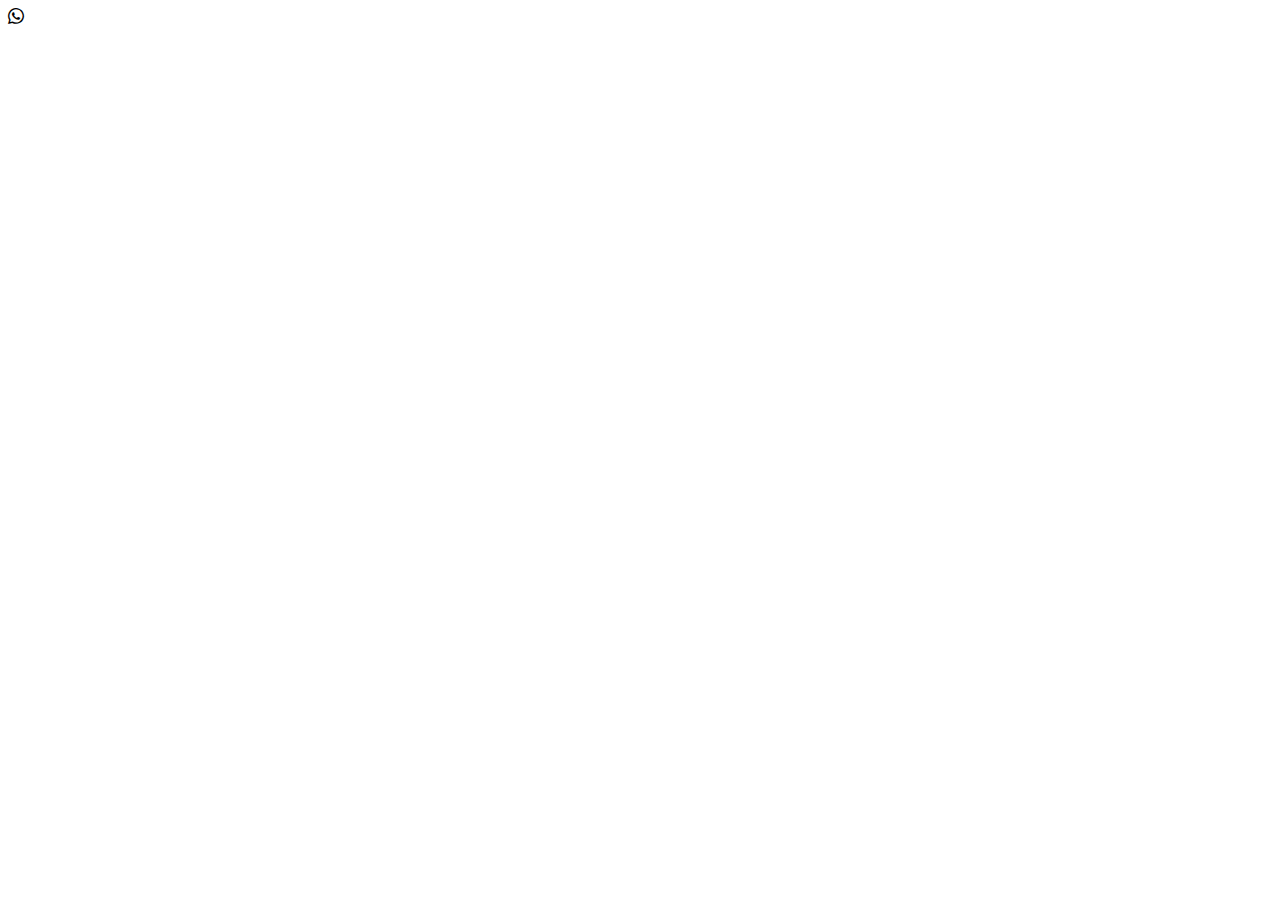
==== index.html @ 0eae0a28 "feat (config basic): :rocket: Basic configuration to start project" ====
<!DOCTYPE html>
<html lang="en">
<head>
    <meta charset="UTF-8">
    <meta http-equiv="X-UA-Compatible" content="IE=edge">
    <meta name="viewport" content="width=device-width, initial-scale=1.0">
    <link href="https://cdn.jsdelivr.net/npm/bootstrap@5.3.0/dist/css/bootstrap.min.css" rel="stylesheet" integrity="sha384-9ndCyUaIbzAi2FUVXJi0CjmCapSmO7SnpJef0486qhLnuZ2cdeRhO02iuK6FUUVM" crossorigin="anonymous">
    <script src="https://cdn.jsdelivr.net/npm/bootstrap@5.3.0/dist/js/bootstrap.bundle.min.js" integrity="sha384-geWF76RCwLtnZ8qwWowPQNguL3RmwHVBC9FhGdlKrxdiJJigb/j/68SIy3Te4Bkz" crossorigin="anonymous"></script>
    <link rel="stylesheet" href="https://cdn.jsdelivr.net/npm/bootstrap-icons@1.10.5/font/bootstrap-icons.css">
    <title>Document</title>
</head>
<body>
    <i class="bi bi-whatsapp"></i>    
</body>
</html>
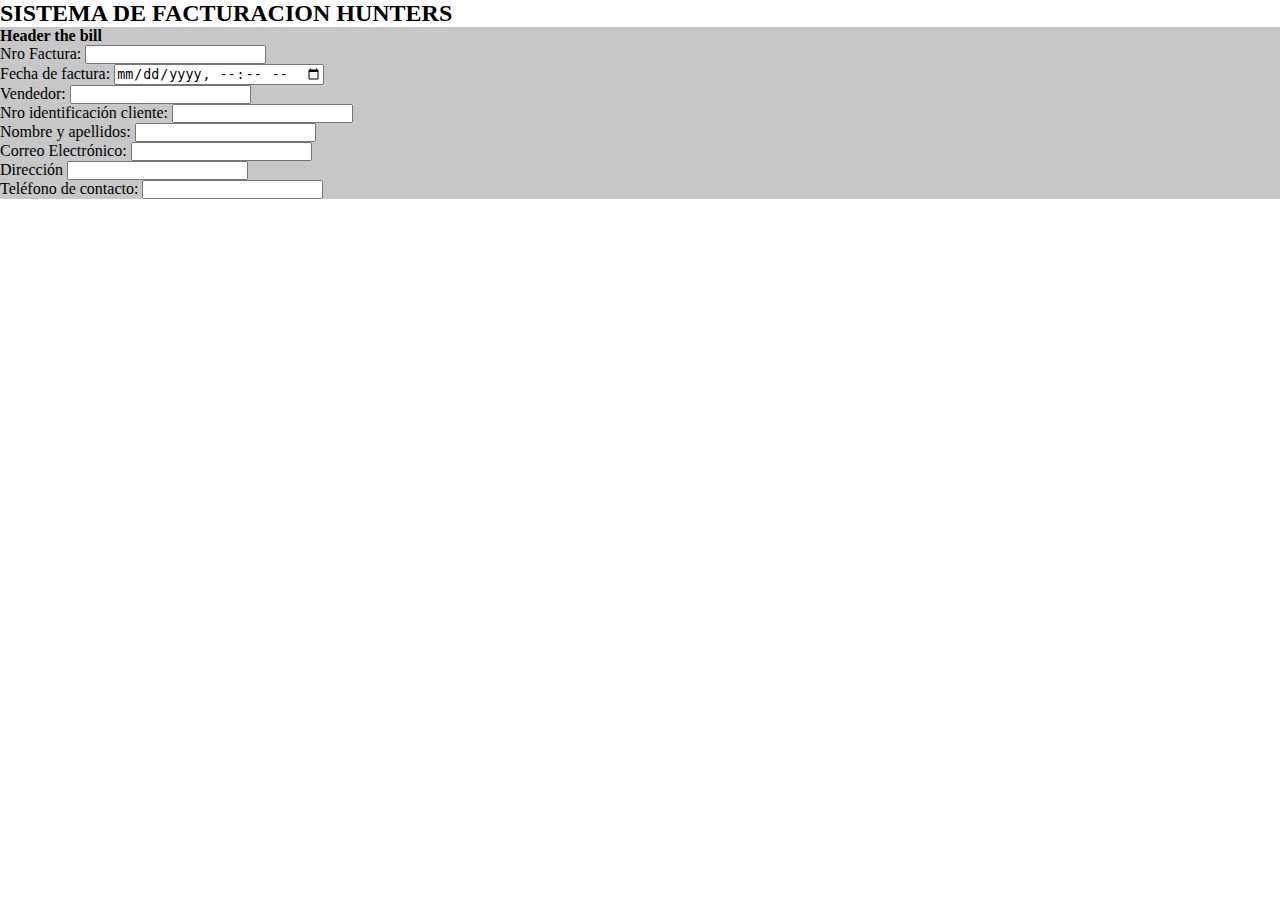
==== commit 442bfac0: "feat (formulario 1): :rocket: maqueta completa del formulario 1" ====
--- a/index.html
+++ b/index.html
@@ -7,9 +7,28 @@
     <link href="https://cdn.jsdelivr.net/npm/bootstrap@5.3.0/dist/css/bootstrap.min.css" rel="stylesheet" integrity="sha384-9ndCyUaIbzAi2FUVXJi0CjmCapSmO7SnpJef0486qhLnuZ2cdeRhO02iuK6FUUVM" crossorigin="anonymous">
     <script src="https://cdn.jsdelivr.net/npm/bootstrap@5.3.0/dist/js/bootstrap.bundle.min.js" integrity="sha384-geWF76RCwLtnZ8qwWowPQNguL3RmwHVBC9FhGdlKrxdiJJigb/j/68SIy3Te4Bkz" crossorigin="anonymous"></script>
     <link rel="stylesheet" href="https://cdn.jsdelivr.net/npm/bootstrap-icons@1.10.5/font/bootstrap-icons.css">
+    <script src="js/main.js" type="module" defer></script>
+    <link rel="stylesheet" href="/css/style.css">
     <title>Document</title>
 </head>
 <body>
-    <i class="bi bi-whatsapp"></i>    
+    
+    <div class="container" style="width: 100vw;">
+        <!-- primera fila -->
+        <div class="row">
+            <div class="col-12 mt-5 ">
+                <my-head></my-head>
+            </div>
+        </div>
+    </div>
+
+    <div class="container">
+        <div class="row">
+            <div class="col-12">
+                <form-1></form-1>
+            </div>
+        </div>
+    </div>
+    
 </body>
 </html>--- a/css/style.css
+++ b/css/style.css
@@ -0,0 +1,12 @@
+
+
+*{
+    margin: 0;
+    padding: 0;
+    box-sizing: border-box;
+}
+
+
+body{
+    width: 100%;
+}
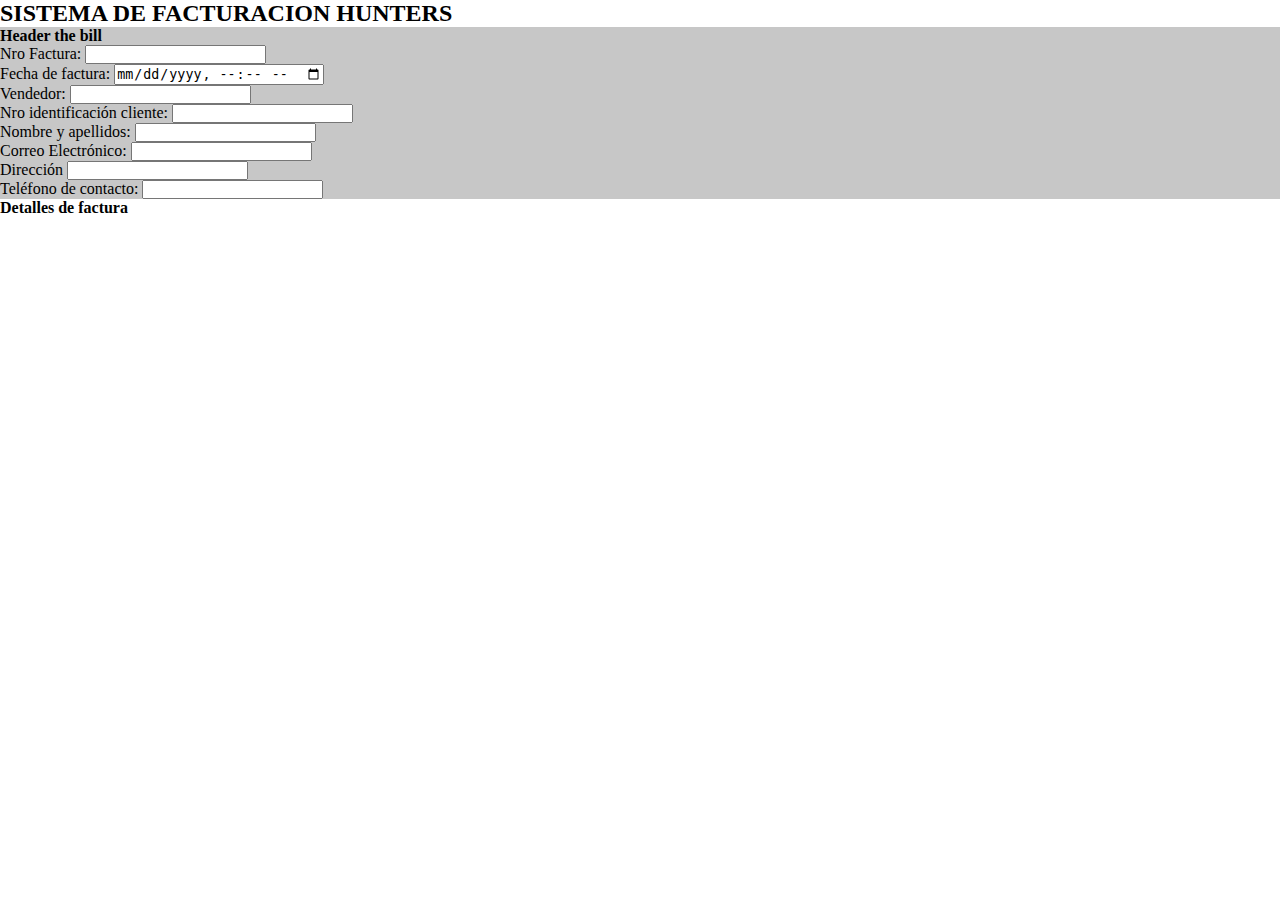
==== commit 37d6eb32: "feat (estructura): :rocket: estructura de formualrio productos" ====
--- a/index.html
+++ b/index.html
@@ -13,8 +13,8 @@
 </head>
 <body>
     
-    <div class="container" style="width: 100vw;">
-        <!-- primera fila -->
+    
+    <div class="container"> <!-- titutlo  -->
         <div class="row">
             <div class="col-12 mt-5 ">
                 <my-head></my-head>
@@ -22,13 +22,28 @@
         </div>
     </div>
 
-    <div class="container">
+    <div class="container"> <!-- formulario encabezado factura -->
         <div class="row">
             <div class="col-12">
                 <form-1></form-1>
             </div>
         </div>
     </div>
+
+    <div class="container"> <!-- titulo 2 (division entre formularios) -->
+        <div class="row">
+            <div class="col-12">
+                <details-bill></details-bill>
+            </div>
+        </div>
+    </div>
     
+    <div class="container"> <!-- formulario 2  (Agregar productos) -->
+        <div class="row">
+            <div class="col-12">
+                <form-productos></form-productos>
+            </div>
+        </div>
+    </div>
 </body>
 </html>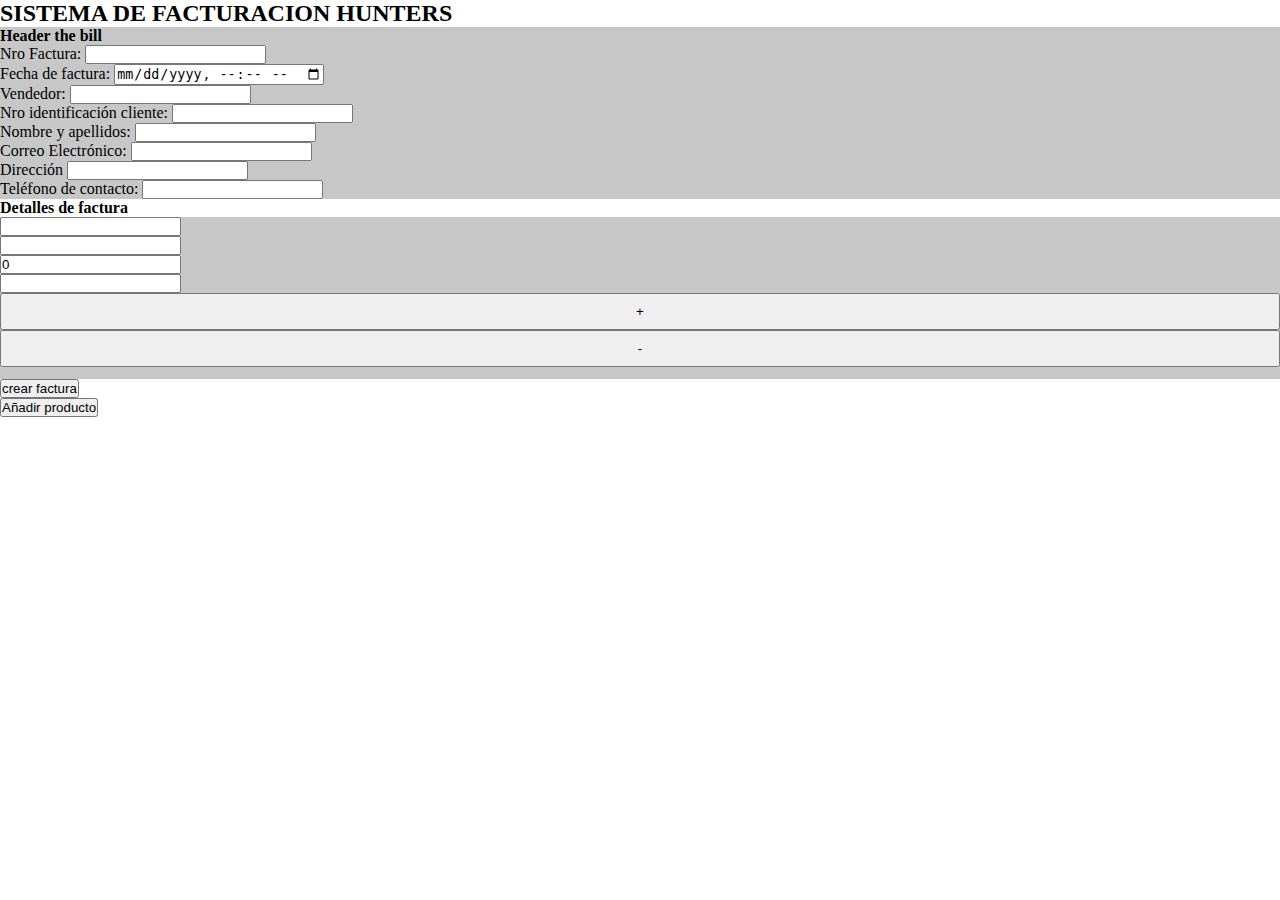
==== commit 8e8c35f8: "feat (raw product) : :rocket: creando funcionalidad de add producto" ====
--- a/index.html
+++ b/index.html
@@ -16,7 +16,7 @@
     
     <div class="container"> <!-- titutlo  -->
         <div class="row">
-            <div class="col-12 mt-5 ">
+            <div class="col-12 mt-2 ">
                 <my-head></my-head>
             </div>
         </div>
--- a/css/style.css
+++ b/css/style.css
@@ -9,4 +9,5 @@
 
 body{
     width: 100%;
+    height: 100vh;
 }
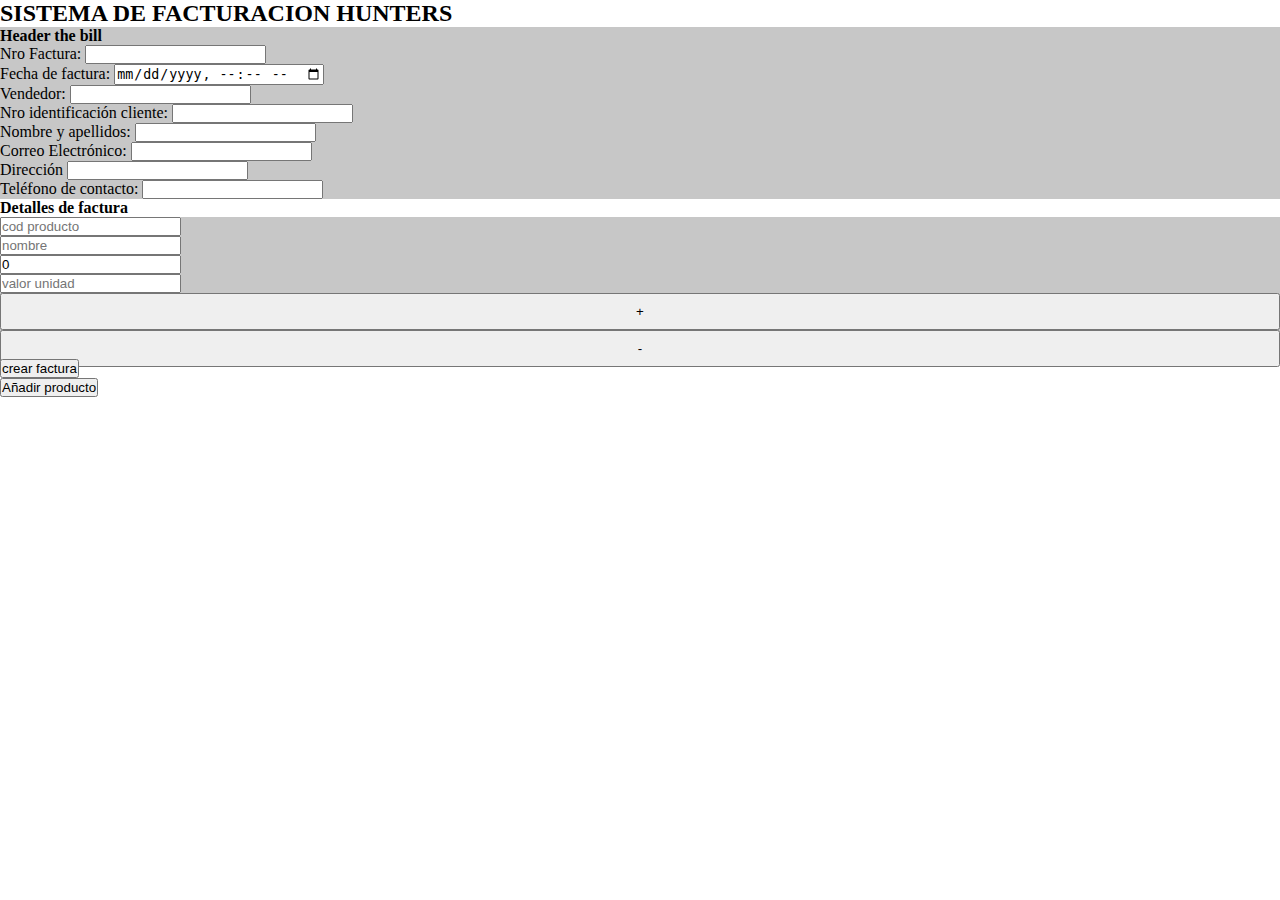
==== commit 4dfa5451: "feat ( get inputs) : :rocket: desarrollo de funcion enviarFacturar" ====
--- a/index.html
+++ b/index.html
@@ -22,10 +22,10 @@
         </div>
     </div>
 
-    <div class="container"> <!-- formulario encabezado factura -->
+    <div class="container" > <!-- formulario encabezado factura -->
         <div class="row">
             <div class="col-12">
-                <form-1></form-1>
+                <form-1 id="formPadre"></form-1>
             </div>
         </div>
     </div>
@@ -46,4 +46,4 @@
         </div>
     </div>
 </body>
-</html>+</html>
--- a/css/style.css
+++ b/css/style.css
@@ -11,3 +11,24 @@
     width: 100%;
     height: 100vh;
 }
+
+
+.first{
+    display: none;
+}
+
+
+#list{
+    min-height: 142px;
+    max-height: 142px;
+}
+
+
+@media (max-width: 767px){
+
+    #list{
+        min-height: 320px;
+        max-height: 320px;
+    }
+
+}
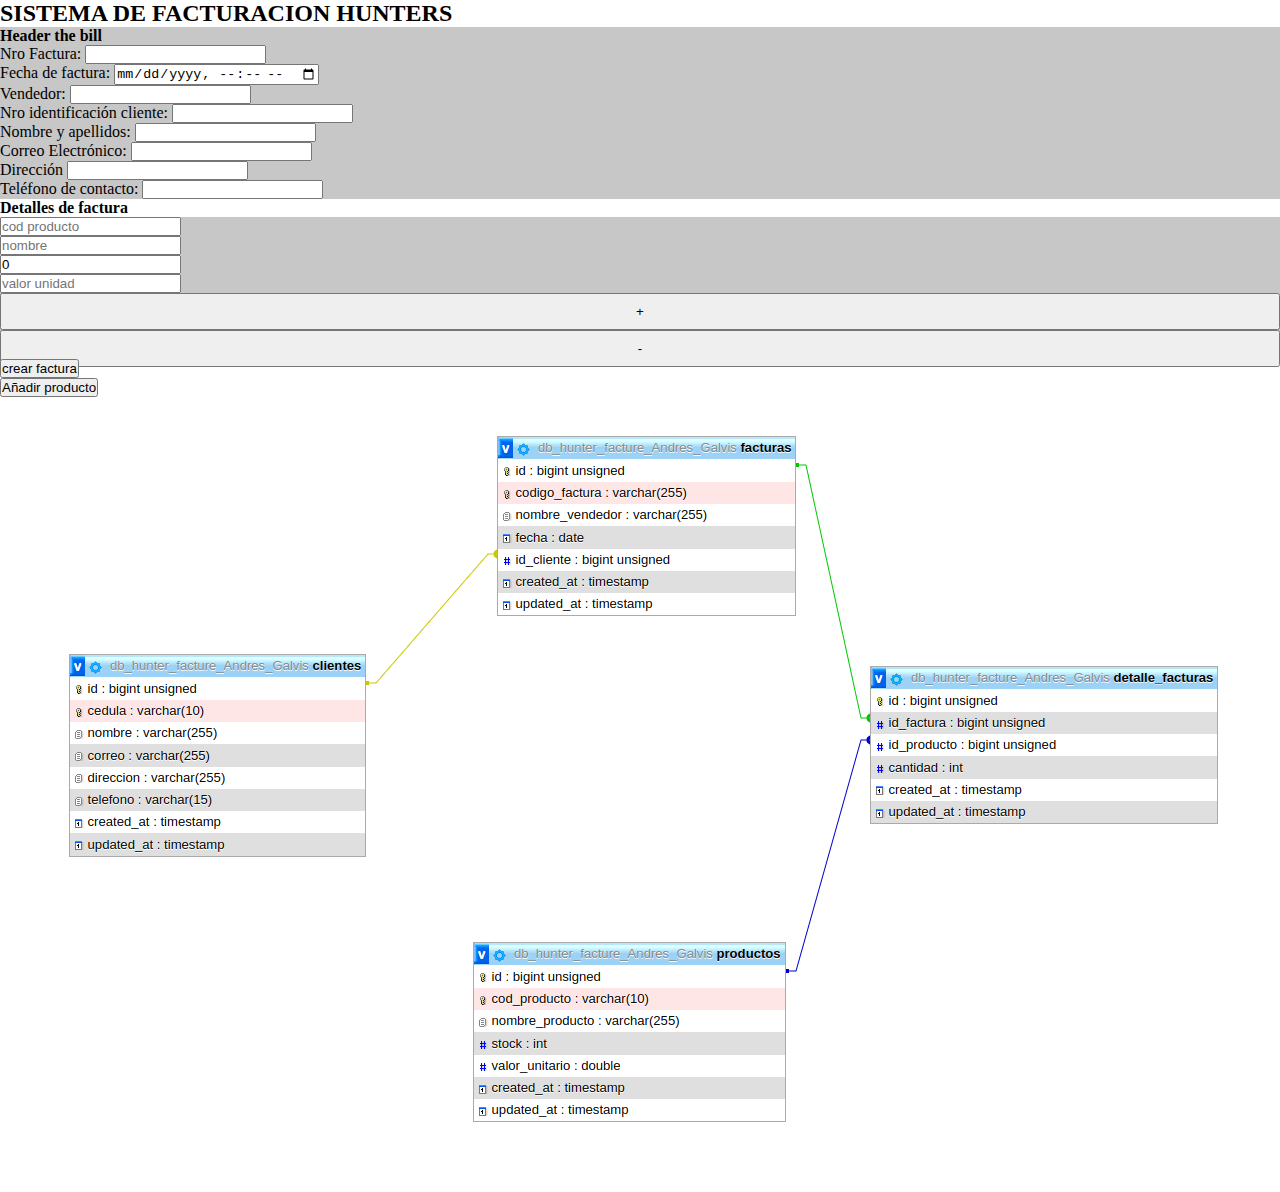
==== commit 36493e4c: "feat (createDB) : ✨ se creo la database" ====
--- a/index.html
+++ b/index.html
@@ -45,5 +45,13 @@
             </div>
         </div>
     </div>
+
+    <div class="container">
+        <div class="row">
+            <div class="col-12">
+                <img src="img/Screenshot from 2023-06-13 09-26-22.png" alt="" srcset="">
+            </div>
+        </div>
+    </div>
 </body>
 </html>
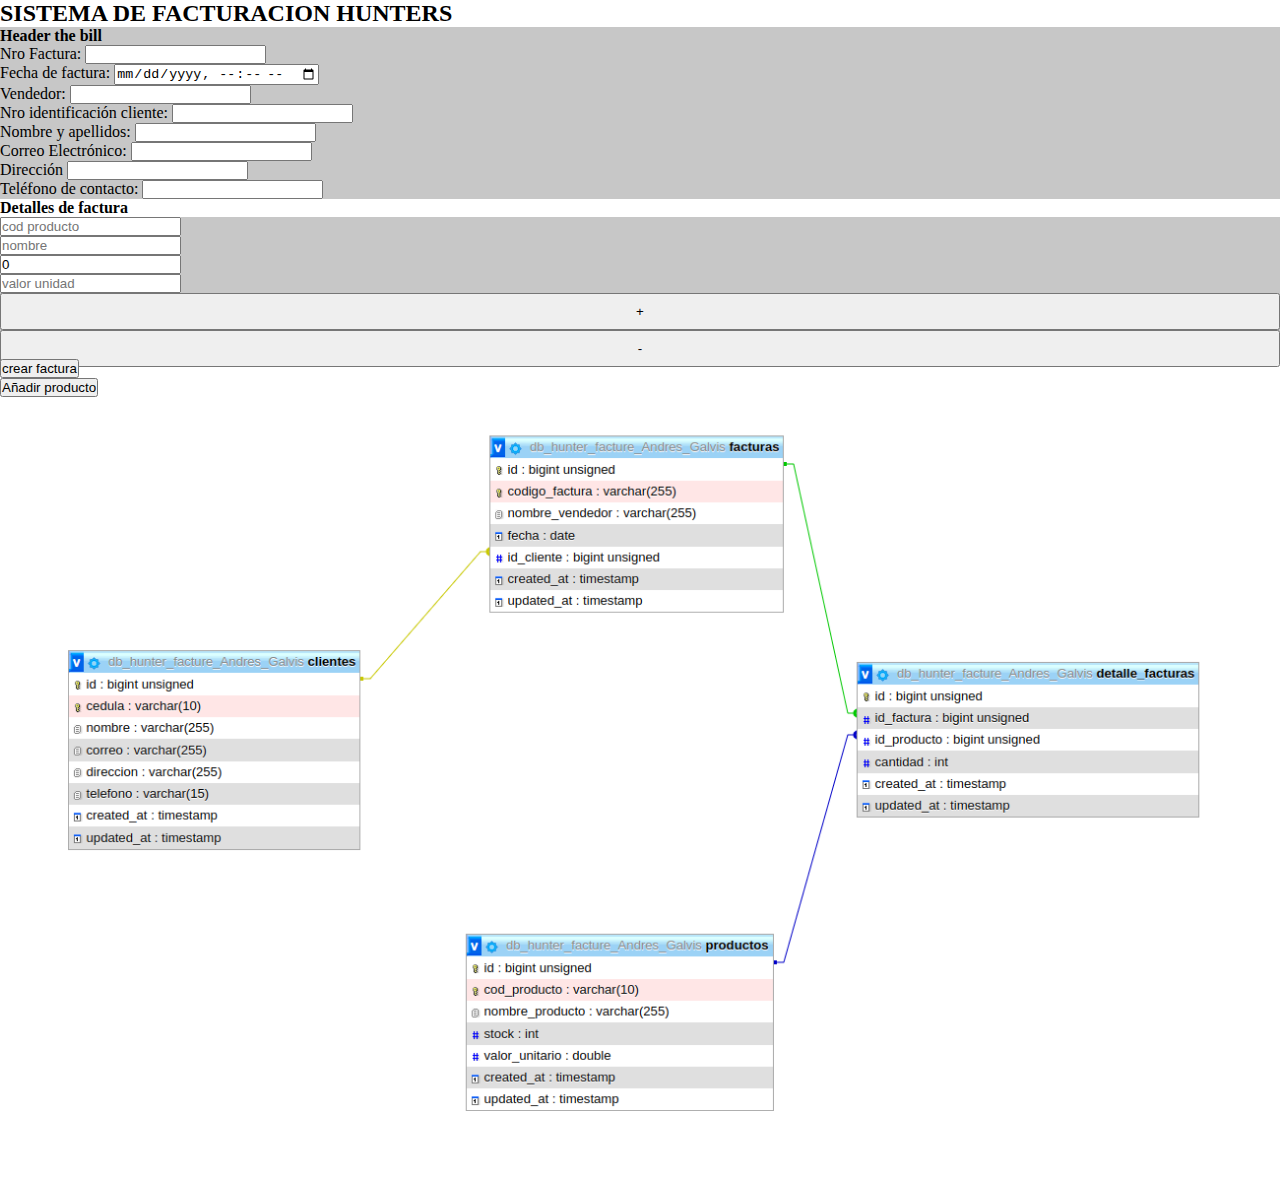
==== commit 195e1c4e: "feat (reorganizacion): :fire: se cambio bastante la logica" ====
--- a/index.html
+++ b/index.html
@@ -25,7 +25,7 @@
     <div class="container" > <!-- formulario encabezado factura -->
         <div class="row">
             <div class="col-12">
-                <form-1 id="formPadre"></form-1>
+                <seccion-factura> </seccion-factura>
             </div>
         </div>
     </div>
@@ -41,7 +41,7 @@
     <div class="container"> <!-- formulario 2  (Agregar productos) -->
         <div class="row">
             <div class="col-12">
-                <form-productos></form-productos>
+                <seccion-productos></seccion-productos>
             </div>
         </div>
     </div>
@@ -49,7 +49,7 @@
     <div class="container">
         <div class="row">
             <div class="col-12">
-                <img src="img/Screenshot from 2023-06-13 09-26-22.png" alt="" srcset="">
+                <img src="img/Screenshot from 2023-06-13 09-26-22.png" style="width: 100%;" alt="" srcset="">
             </div>
         </div>
     </div>
--- a/css/style.css
+++ b/css/style.css
@@ -13,9 +13,7 @@
 }
 
 
-.first{
-    display: none;
-}
+
 
 
 #list{
